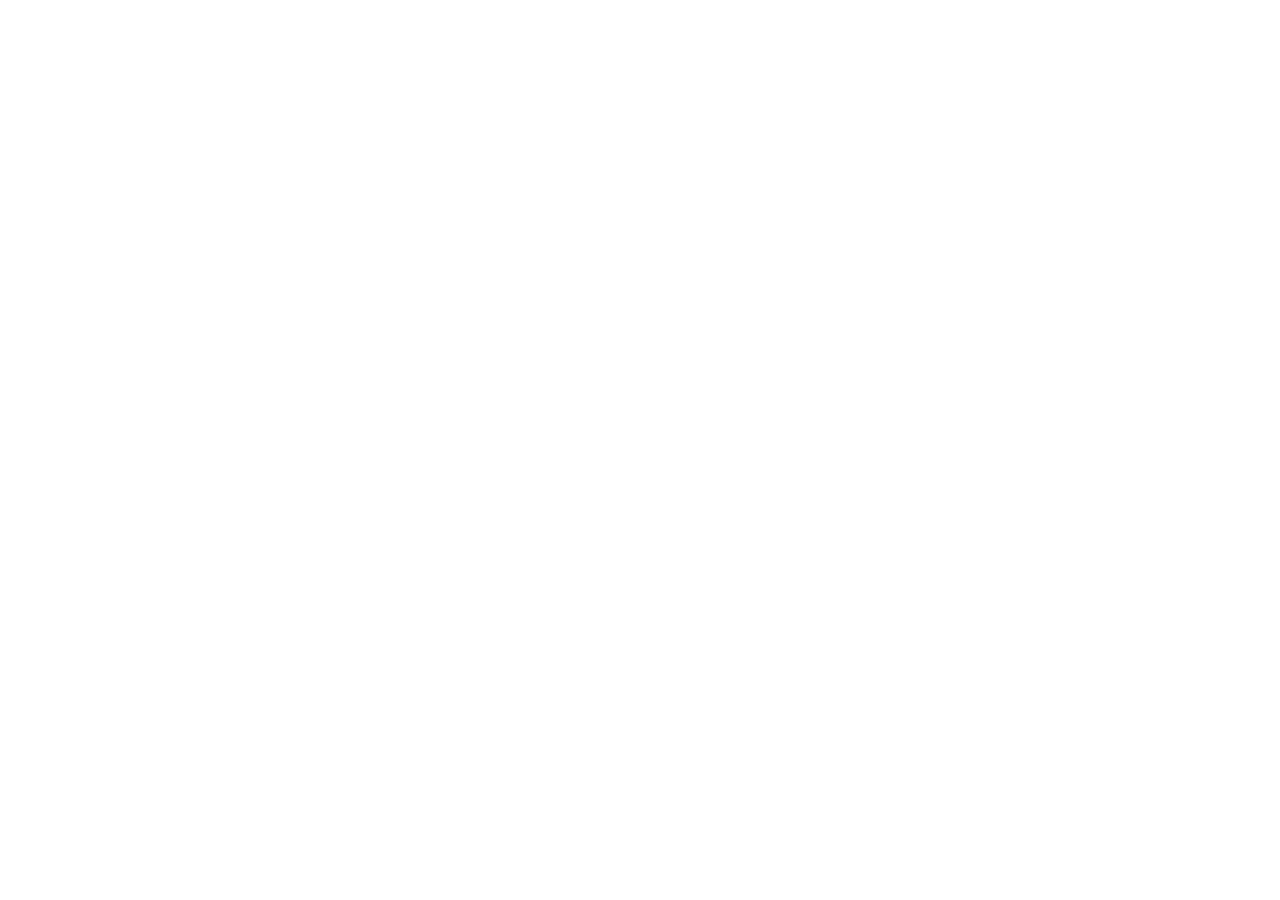
==== mnm-stats/mnm-stats-dashboard/index.html @ 0910a5b8 "created crates" ====
<!doctype html>
<html lang="en">
  <head>
    <meta charset="utf-8">
    <meta name="viewport" content="width=device-width, initial-scale=1">
    <meta name="description" content="Historical observations of the public Monsters & Memories game statistics.">
    <title>Monsters &amp; Memories statistics</title>
    <link data-trunk rel="css" href="style.css">
    <link data-trunk rel="rust" data-wasm-opt="0">
    <link rel="icon" href="data:,">
  </head>
  <body>
    <noscript>This dashboard requires JavaScript to load its WebAssembly application.</noscript>
  </body>
</html>
---- mnm-stats/mnm-stats-dashboard/style.css ----
:root {
  color-scheme: dark;
  font-family: system-ui, sans-serif;
  background: #141a21;
  color: #e7ecf0;
  line-height: 1.6;
}

body { margin: 0; }
main { max-width: 64rem; margin: 0 auto; padding: 3rem 1.25rem; }
h1 { font-size: clamp(2rem, 6vw, 3.5rem); line-height: 1.15; margin: .4rem 0 1rem; }
h2 { margin-top: 0; }
.eyebrow { color: #9ccfc4; letter-spacing: .08em; }
section { margin: 2.5rem 0; padding: 1.5rem; background: #202934; border: 1px solid #435365; border-radius: .5rem; }
button { font: inherit; font-weight: 600; background: #b8ded3; color: #152821; padding: .65rem 1rem; border: 0; border-radius: .25rem; cursor: pointer; }
button:hover { background: #d4eee7; }
button:focus-visible { outline: 3px solid #ffdf94; outline-offset: 4px; }
footer { color: #b4c2ce; font-size: .95rem; }
[role="alert"] { color: #ffd0bf; }
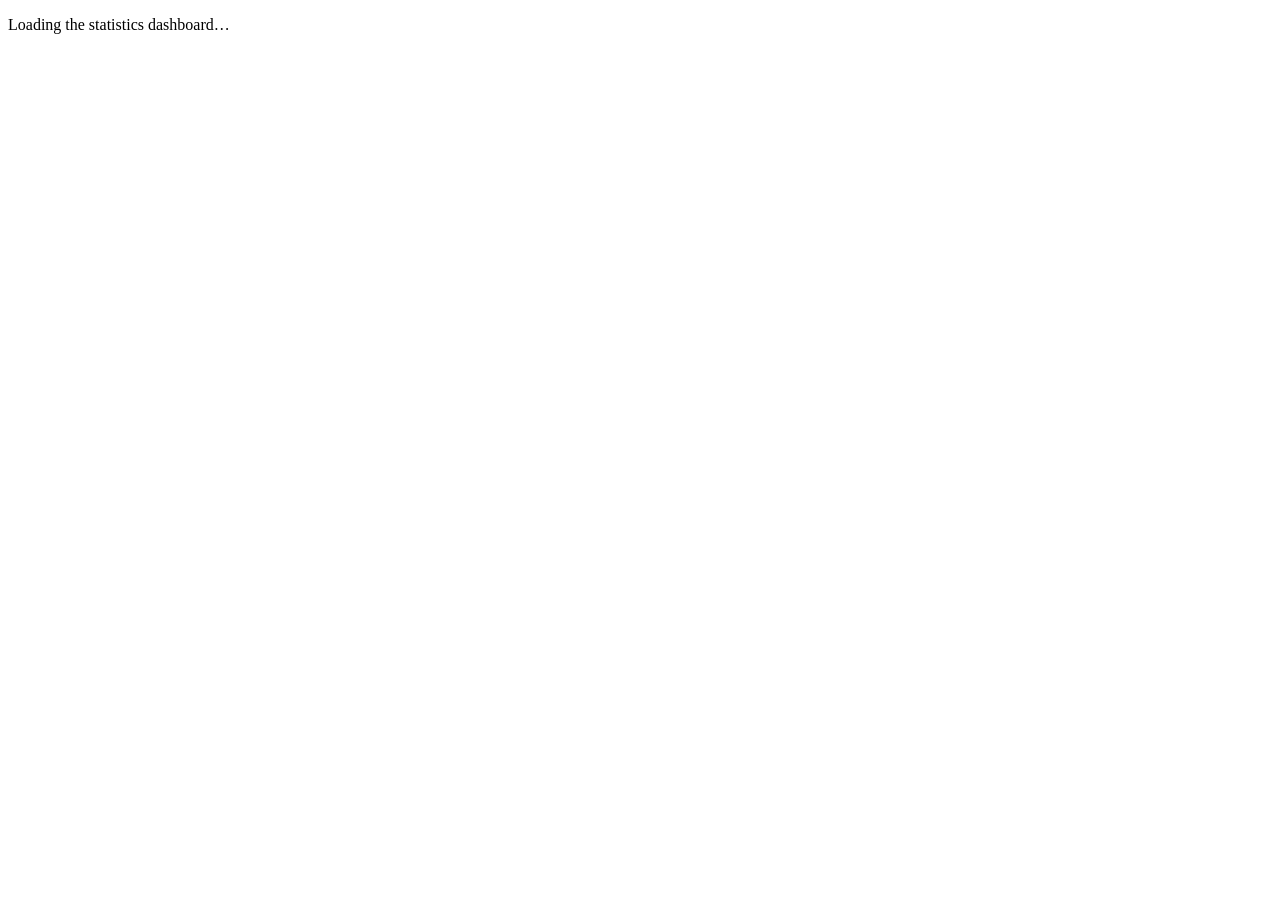
==== commit 33868b85: "dashboard" ====
--- a/mnm-stats/mnm-stats-dashboard/index.html
+++ b/mnm-stats/mnm-stats-dashboard/index.html
@@ -10,6 +10,7 @@
     <link rel="icon" href="data:,">
   </head>
   <body>
+    <div id="app"><p role="status">Loading the statistics dashboard…</p></div>
     <noscript>This dashboard requires JavaScript to load its WebAssembly application.</noscript>
   </body>
 </html>
--- a/mnm-stats/mnm-stats-dashboard/style.css
+++ b/mnm-stats/mnm-stats-dashboard/style.css
@@ -1,19 +1,95 @@
 :root {
   color-scheme: dark;
   font-family: system-ui, sans-serif;
-  background: #141a21;
-  color: #e7ecf0;
-  line-height: 1.6;
+  background: #111a20;
+  color: #e9eff2;
+  line-height: 1.55;
+  font-synthesis: none;
 }
-
+* { box-sizing: border-box; }
 body { margin: 0; }
-main { max-width: 64rem; margin: 0 auto; padding: 3rem 1.25rem; }
-h1 { font-size: clamp(2rem, 6vw, 3.5rem); line-height: 1.15; margin: .4rem 0 1rem; }
-h2 { margin-top: 0; }
-.eyebrow { color: #9ccfc4; letter-spacing: .08em; }
-section { margin: 2.5rem 0; padding: 1.5rem; background: #202934; border: 1px solid #435365; border-radius: .5rem; }
-button { font: inherit; font-weight: 600; background: #b8ded3; color: #152821; padding: .65rem 1rem; border: 0; border-radius: .25rem; cursor: pointer; }
-button:hover { background: #d4eee7; }
-button:focus-visible { outline: 3px solid #ffdf94; outline-offset: 4px; }
-footer { color: #b4c2ce; font-size: .95rem; }
-[role="alert"] { color: #ffd0bf; }
+main { max-width: 94rem; margin: 0 auto; padding: 2.5rem 2rem; }
+h1 { font-family: Georgia, serif; font-weight: 500; font-size: clamp(2.2rem, 5vw, 4.2rem); line-height: 1.1; margin: .4rem 0 1rem; }
+h2 { font-size: 1.6rem; margin: 0 0 .6rem; }
+h3 { font-size: 1.1rem; font-weight: 650; margin: 0; }
+p { margin: .5rem 0; }
+a { color: #a6ddd1; }
+button, input, select { font: inherit; }
+button { background: #a8d9cd; color: #122822; padding: .6rem .9rem; border: 1px solid transparent; border-radius: .35rem; cursor: pointer; font-weight: 600; }
+button:hover { background: #c7ebe2; }
+button:disabled { opacity: .45; cursor: default; }
+button.secondary { background: #243640; color: #e1eaf0; border-color: #526976; }
+button.secondary:hover:enabled { background: #354c59; }
+button:focus-visible, input:focus-visible, select:focus-visible, summary:focus-visible, [tabindex]:focus-visible, a:focus-visible { outline: 3px solid #ffd28a; outline-offset: 4px; }
+label { display: flex; flex-direction: column; gap: .4rem; font-size: .9rem; color: #c3d0d9; }
+input, select { width: 100%; min-width: 0; padding: .65rem; background: #101d25; color: #e9eff2; border: 1px solid #536d7d; border-radius: .3rem; }
+.page-header { display: flex; align-items: center; justify-content: space-between; gap: 2rem; padding-bottom: 1.7rem; }
+.page-header button { max-width: 20rem; }
+.eyebrow { color: #9bd5c6; text-transform: uppercase; font-size: .76rem; letter-spacing: .13em; font-weight: 650; }
+.history-summary { display: grid; grid-template-columns: 1fr 1fr; gap: 1.5rem; border-block: 1px solid #38505f; padding: 1.2rem 0; margin-bottom: 2rem; }
+#history-count, #latest-collection { font-size: 1.25rem; font-variant-numeric: tabular-nums; }
+#history-status, #freshness { color: #c3d0d9; font-size: .87rem; overflow-wrap: anywhere; }
+#freshness.stale { color: #ffca90; }
+.controls, .correlations, .source-notes { background: #1b2a34; border: 1px solid #3b535f; border-radius: .65rem; padding: 1.5rem; margin-block: 2rem; }
+.control-grid { display: grid; grid-template-columns: 1fr 1.35fr 1.3fr; gap: 1rem; margin: 1rem 0; }
+#selected-interval, #selected-observations { font-size: .87rem; color: #bacdd7; overflow-wrap: anywhere; }
+fieldset { border: 1px solid #48606e; border-radius: .4rem; padding: 1rem; margin: 1.2rem 0 0; }
+legend { padding-inline: .4rem; }
+.checkbox { display: inline-flex; flex-direction: row; align-items: baseline; gap: .5rem; margin: .35rem 1.3rem .35rem 0; }
+.checkbox input { width: auto; accent-color: #a8d9cd; }
+.period-picker { display: flex; align-items: end; flex-wrap: wrap; gap: 1rem; margin-top: 1.5rem; }
+.period-picker label { max-width: 25rem; flex: 1 1 12rem; }
+.period-picker .error { flex-basis: 100%; }
+.selections { list-style: none; display: flex; gap: .7rem; flex-wrap: wrap; width: 100%; margin: 0; padding: 0; }
+.selections li { display: flex; align-items: center; gap: 1rem; padding: .45rem .65rem; border: 1px solid #526976; border-radius: .4rem; }
+.selections button { font-size: .8rem; padding: .35rem .5rem; }
+.comparison-explanation { font-size: .9rem; color: #cbd8de; margin-top: 1.1rem; }
+.metrics { margin-block: 2.5rem; }
+.section-heading { display: flex; justify-content: space-between; gap: 1rem; align-items: baseline; margin-bottom: 1rem; }
+.section-heading p { color: #acbeca; font-size: .85rem; }
+.chart-grid { display: grid; grid-template-columns: repeat(2, minmax(0, 1fr)); gap: 1.2rem; }
+.chart-card { min-width: 0; background: #1b2a34; border: 1px solid #3b535f; border-radius: .65rem; padding: 1.15rem; }
+.chart-heading { display: flex; justify-content: space-between; gap: .7rem; align-items: start; }
+.unit { color: #9bd5c6; font-size: .75rem; white-space: nowrap; }
+.metric-description, .chart-note, .axis-label { color: #b7c8d3; font-size: .8rem; }
+.metric-description { min-height: 3.8em; }
+.chart-note:empty { display: none; }
+.legend { list-style: none; padding: 0; margin: .8rem 0; font-size: .8rem; display: flex; flex-direction: column; gap: .25rem; }
+.legend li { display: flex; align-items: baseline; gap: .5rem; overflow-wrap: anywhere; }
+.swatch { width: .9rem; height: .22rem; flex-shrink: 0; }
+.sample-count { font-size: .76rem; color: #adbec9; }
+.plot { overflow-x: auto; }
+.plot svg { display: block; width: 100%; min-width: 480px; height: auto; }
+.empty-chart { padding: 3rem 1rem; text-align: center; color: #beccd5; border: 1px dashed #496371; border-radius: .3rem; }
+.exact-values { border-top: 1px solid #3b535f; margin-top: 1rem; padding-top: .7rem; font-size: .8rem; }
+summary { cursor: pointer; color: #b4e3d7; padding: .25rem; }
+.table-scroll { overflow-x: auto; margin-top: .8rem; }
+table { border-collapse: collapse; width: 100%; font-variant-numeric: tabular-nums; }
+caption { text-align: left; margin-bottom: .5rem; color: #bacbd5; }
+th, td { text-align: left; padding: .65rem .5rem; border-bottom: 1px solid #3b535f; vertical-align: top; }
+th { color: #c9e4e0; }
+td:nth-child(2), td:nth-child(3) { white-space: nowrap; }
+.pagination { display: flex; gap: .8rem; align-items: center; justify-content: space-between; margin-top: .8rem; }
+.correlation-grid { display: grid; grid-template-columns: repeat(3, minmax(0, 1fr)); gap: 1rem; margin-block: 1rem; }
+.correlation-value { border-left: 3px solid #799aa8; padding: .5rem 1rem; }
+.correlation-value h3 { font-size: .9rem; }
+.coefficient { font-size: 1.6rem; color: #b4e3d7; }
+.muted, footer { color: #adc1ce; font-size: .88rem; }
+.source-notes p { max-width: 78ch; }
+footer { display: flex; justify-content: space-between; gap: 1rem; border-top: 1px solid #38505f; padding-top: 1rem; }
+.error, [role="alert"] { color: #ffc5ad; }
+[role="alert"]:empty { display: none; }
+@media (max-width: 1150px) {
+  .chart-grid { grid-template-columns: 1fr; }
+  .control-grid { grid-template-columns: 1fr 1fr; }
+  .correlation-grid { grid-template-columns: 1fr; }
+  .metric-description { min-height: 0; }
+}
+@media (max-width: 600px) {
+  main { padding: 1.25rem .85rem; }
+  .page-header, .section-heading, footer { flex-direction: column; align-items: start; gap: .8rem; }
+  .history-summary, .control-grid { grid-template-columns: 1fr; }
+  .controls, .correlations, .source-notes, .chart-card { padding: 1rem; }
+  .chart-heading { flex-wrap: wrap; }
+  .selections li { width: 100%; justify-content: space-between; }
+}
